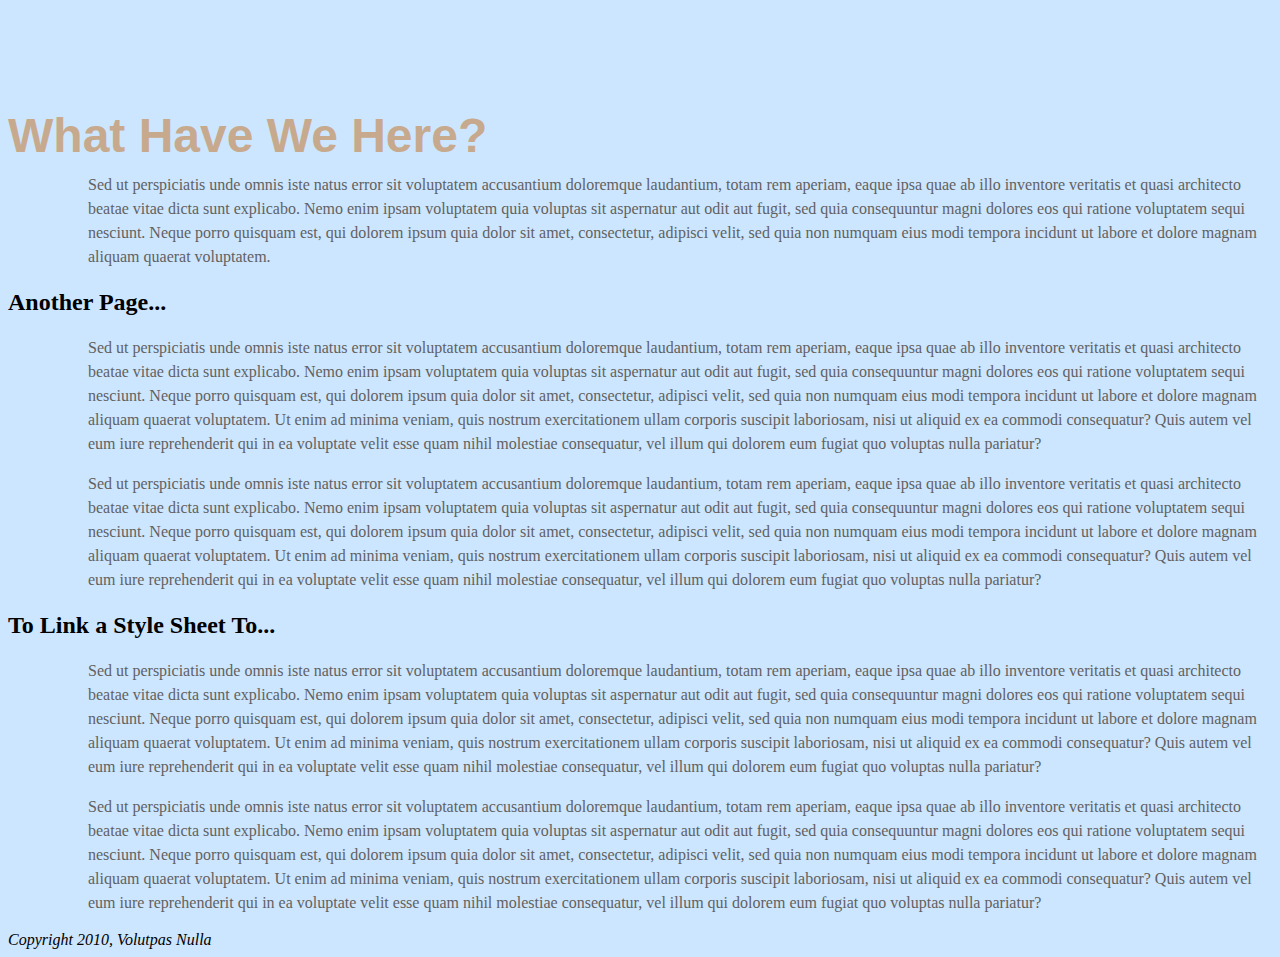
==== 02/another_page.html @ 6a726382 "Update another_page.html" ====
<!DOCTYPE html PUBLIC "-//W3C//DTD XHTML 1.0 Strict//EN" "http://www.w3.org/TR/xhtml1/DTD/xhtml1-strict.dtd">
<html xmlns="http://www.w3.org/1999/xhtml">
<head>
<meta http-equiv="Content-Type" content="text/html; charset=UTF-8" />
<title>Another Page</title>
  <link href="main.css" rel="stylesheet" type="text/css" />

</head>

<body>
<h1>What Have We Here?</h1>
<p>Sed ut perspiciatis unde omnis iste natus error sit voluptatem accusantium doloremque laudantium, totam rem aperiam, eaque ipsa quae ab illo inventore veritatis et quasi architecto beatae vitae dicta sunt explicabo. Nemo enim ipsam voluptatem quia voluptas sit aspernatur aut odit aut fugit, sed quia consequuntur magni dolores eos qui ratione voluptatem sequi nesciunt. Neque porro quisquam est, qui dolorem ipsum quia dolor sit amet, consectetur, adipisci velit, sed quia non numquam eius modi tempora incidunt ut labore et dolore magnam aliquam quaerat voluptatem. </p>
<h2>Another Page...</h2>
<p>Sed ut perspiciatis unde omnis iste natus error sit voluptatem accusantium doloremque laudantium, totam rem aperiam, eaque ipsa quae ab illo inventore veritatis et quasi architecto beatae vitae dicta sunt explicabo. Nemo enim ipsam voluptatem quia voluptas sit aspernatur aut odit aut fugit, sed quia consequuntur magni dolores eos qui ratione voluptatem sequi nesciunt. Neque porro quisquam est, qui dolorem ipsum quia dolor sit amet, consectetur, adipisci velit, sed quia non numquam eius modi tempora incidunt ut labore et dolore magnam aliquam quaerat voluptatem. Ut enim ad minima veniam, quis nostrum exercitationem ullam corporis suscipit laboriosam, nisi ut aliquid ex ea commodi consequatur? Quis autem vel eum iure reprehenderit qui in ea voluptate velit esse quam nihil molestiae consequatur, vel illum qui dolorem eum fugiat quo voluptas nulla pariatur?</p>
<p>Sed ut perspiciatis unde omnis iste natus error sit voluptatem accusantium doloremque laudantium, totam rem aperiam, eaque ipsa quae ab illo inventore veritatis et quasi architecto beatae vitae dicta sunt explicabo. Nemo enim ipsam voluptatem quia voluptas sit aspernatur aut odit aut fugit, sed quia consequuntur magni dolores eos qui ratione voluptatem sequi nesciunt. Neque porro quisquam est, qui dolorem ipsum quia dolor sit amet, consectetur, adipisci velit, sed quia non numquam eius modi tempora incidunt ut labore et dolore magnam aliquam quaerat voluptatem. Ut enim ad minima veniam, quis nostrum exercitationem ullam corporis suscipit laboriosam, nisi ut aliquid ex ea commodi consequatur? Quis autem vel eum iure reprehenderit qui in ea voluptate velit esse quam nihil molestiae consequatur, vel illum qui dolorem eum fugiat quo voluptas nulla pariatur?</p>
<h2>To Link a Style Sheet To...</h2>
<p>Sed ut perspiciatis unde omnis iste natus error sit voluptatem accusantium doloremque laudantium, totam rem aperiam, eaque ipsa quae ab illo inventore veritatis et quasi architecto beatae vitae dicta sunt explicabo. Nemo enim ipsam voluptatem quia voluptas sit aspernatur aut odit aut fugit, sed quia consequuntur magni dolores eos qui ratione voluptatem sequi nesciunt. Neque porro quisquam est, qui dolorem ipsum quia dolor sit amet, consectetur, adipisci velit, sed quia non numquam eius modi tempora incidunt ut labore et dolore magnam aliquam quaerat voluptatem. Ut enim ad minima veniam, quis nostrum exercitationem ullam corporis suscipit laboriosam, nisi ut aliquid ex ea commodi consequatur? Quis autem vel eum iure reprehenderit qui in ea voluptate velit esse quam nihil molestiae consequatur, vel illum qui dolorem eum fugiat quo voluptas nulla pariatur?</p>
<p>Sed ut perspiciatis unde omnis iste natus error sit voluptatem accusantium doloremque laudantium, totam rem aperiam, eaque ipsa quae ab illo inventore veritatis et quasi architecto beatae vitae dicta sunt explicabo. Nemo enim ipsam voluptatem quia voluptas sit aspernatur aut odit aut fugit, sed quia consequuntur magni dolores eos qui ratione voluptatem sequi nesciunt. Neque porro quisquam est, qui dolorem ipsum quia dolor sit amet, consectetur, adipisci velit, sed quia non numquam eius modi tempora incidunt ut labore et dolore magnam aliquam quaerat voluptatem. Ut enim ad minima veniam, quis nostrum exercitationem ullam corporis suscipit laboriosam, nisi ut aliquid ex ea commodi consequatur? Quis autem vel eum iure reprehenderit qui in ea voluptate velit esse quam nihil molestiae consequatur, vel illum qui dolorem eum fugiat quo voluptas nulla pariatur?</p>
<address>
Copyright 2010, Volutpas Nulla 
</address>
</body>
</html>
---- 02/main.css ----
body {
           background-color: #CDE6FF;
           background-image: url(images/bg_body.png);
           background-repeat: repeat-x;
           padding-top: 100px;
}
h1 {
   color: #C7AA8D;
   font-size: 3em;
   font-family: "Arial Black", Arial, sans-serif;
   margin: 0;
 
  }
  p {
color: #616161;
line-height: 150%;
margin-top: 10px;
margin-left: 80px;
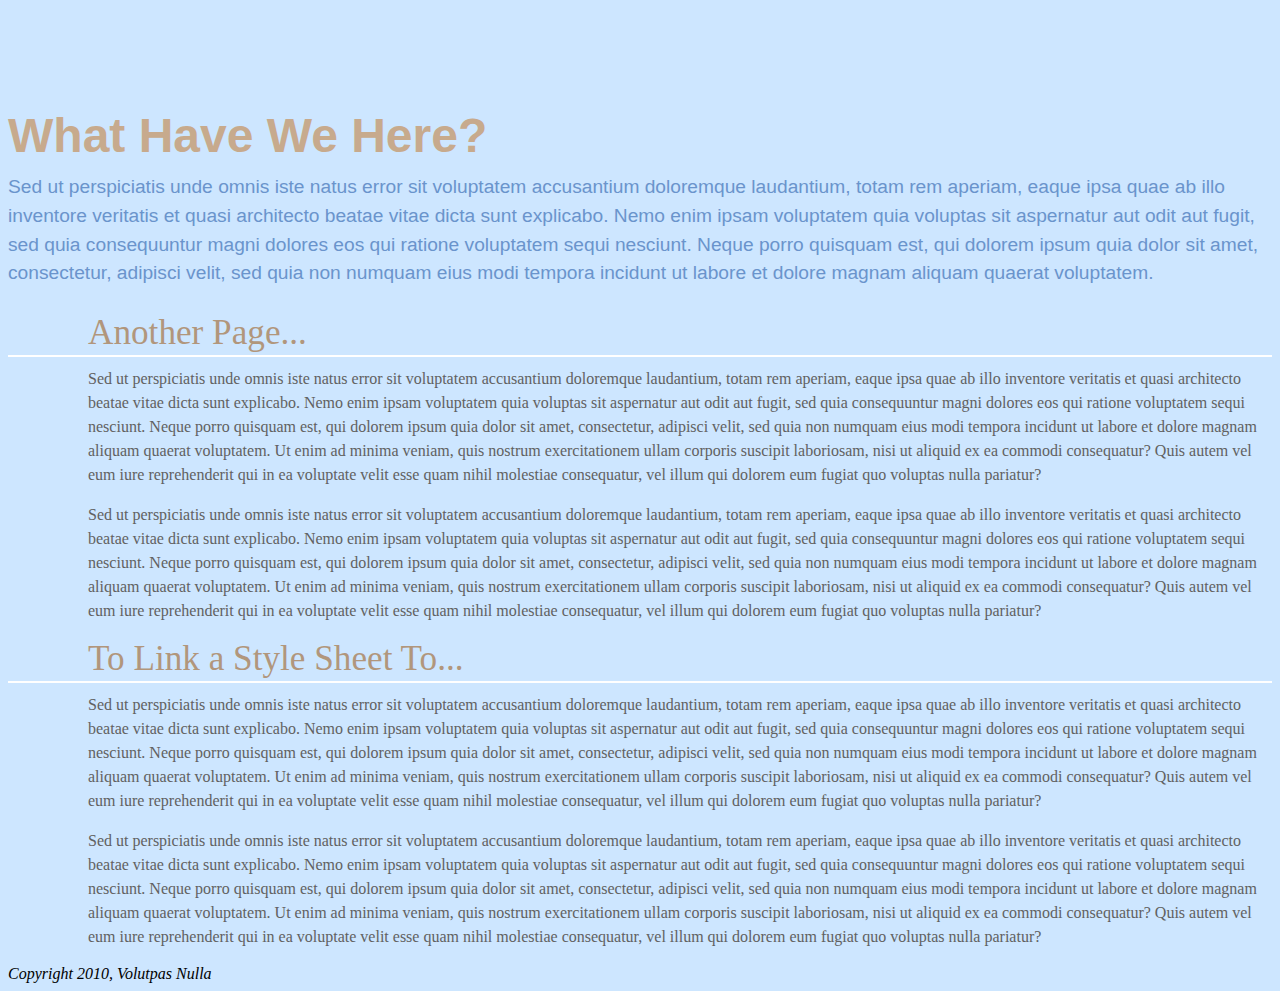
==== commit 666cf362: "Update another_page.html" ====
--- a/02/another_page.html
+++ b/02/another_page.html
@@ -9,7 +9,7 @@
 
 <body>
 <h1>What Have We Here?</h1>
-<p>Sed ut perspiciatis unde omnis iste natus error sit voluptatem accusantium doloremque laudantium, totam rem aperiam, eaque ipsa quae ab illo inventore veritatis et quasi architecto beatae vitae dicta sunt explicabo. Nemo enim ipsam voluptatem quia voluptas sit aspernatur aut odit aut fugit, sed quia consequuntur magni dolores eos qui ratione voluptatem sequi nesciunt. Neque porro quisquam est, qui dolorem ipsum quia dolor sit amet, consectetur, adipisci velit, sed quia non numquam eius modi tempora incidunt ut labore et dolore magnam aliquam quaerat voluptatem. </p>
+<p class="intro">Sed ut perspiciatis unde omnis iste natus error sit voluptatem accusantium doloremque laudantium, totam rem aperiam, eaque ipsa quae ab illo inventore veritatis et quasi architecto beatae vitae dicta sunt explicabo. Nemo enim ipsam voluptatem quia voluptas sit aspernatur aut odit aut fugit, sed quia consequuntur magni dolores eos qui ratione voluptatem sequi nesciunt. Neque porro quisquam est, qui dolorem ipsum quia dolor sit amet, consectetur, adipisci velit, sed quia non numquam eius modi tempora incidunt ut labore et dolore magnam aliquam quaerat voluptatem. </p>
 <h2>Another Page...</h2>
 <p>Sed ut perspiciatis unde omnis iste natus error sit voluptatem accusantium doloremque laudantium, totam rem aperiam, eaque ipsa quae ab illo inventore veritatis et quasi architecto beatae vitae dicta sunt explicabo. Nemo enim ipsam voluptatem quia voluptas sit aspernatur aut odit aut fugit, sed quia consequuntur magni dolores eos qui ratione voluptatem sequi nesciunt. Neque porro quisquam est, qui dolorem ipsum quia dolor sit amet, consectetur, adipisci velit, sed quia non numquam eius modi tempora incidunt ut labore et dolore magnam aliquam quaerat voluptatem. Ut enim ad minima veniam, quis nostrum exercitationem ullam corporis suscipit laboriosam, nisi ut aliquid ex ea commodi consequatur? Quis autem vel eum iure reprehenderit qui in ea voluptate velit esse quam nihil molestiae consequatur, vel illum qui dolorem eum fugiat quo voluptas nulla pariatur?</p>
 <p>Sed ut perspiciatis unde omnis iste natus error sit voluptatem accusantium doloremque laudantium, totam rem aperiam, eaque ipsa quae ab illo inventore veritatis et quasi architecto beatae vitae dicta sunt explicabo. Nemo enim ipsam voluptatem quia voluptas sit aspernatur aut odit aut fugit, sed quia consequuntur magni dolores eos qui ratione voluptatem sequi nesciunt. Neque porro quisquam est, qui dolorem ipsum quia dolor sit amet, consectetur, adipisci velit, sed quia non numquam eius modi tempora incidunt ut labore et dolore magnam aliquam quaerat voluptatem. Ut enim ad minima veniam, quis nostrum exercitationem ullam corporis suscipit laboriosam, nisi ut aliquid ex ea commodi consequatur? Quis autem vel eum iure reprehenderit qui in ea voluptate velit esse quam nihil molestiae consequatur, vel illum qui dolorem eum fugiat quo voluptas nulla pariatur?</p>
--- a/02/main.css
+++ b/02/main.css
@@ -12,7 +12,28 @@
  
   }
   p {
-color: #616161;
+             font-family: "Palatino Linotype", Baskerville, serif;
+             color: #616161;
 line-height: 150%;
 margin-top: 10px;
 margin-left: 80px;
+}
+
+ h2 {
+           color: #B1967C;
+           font-weight: normal;
+           font-family: "Palatino Linotype", Baskerville, serif;
+           font-size: 2.2em;
+           border-bottom: 2px white solid;
+           background: url(images/bullet_flower.png) no-repeat;
+           padding: 0 0 2px 80px;
+           margin: 0;
+}
+
+.intro {
+           color: #6A94CC;
+           font-family: Arial, Helvetica, sans-serif;
+           font-size: 1.2em;
+           margin-left: 0;
+           margin-bottom: 25px;
+}
